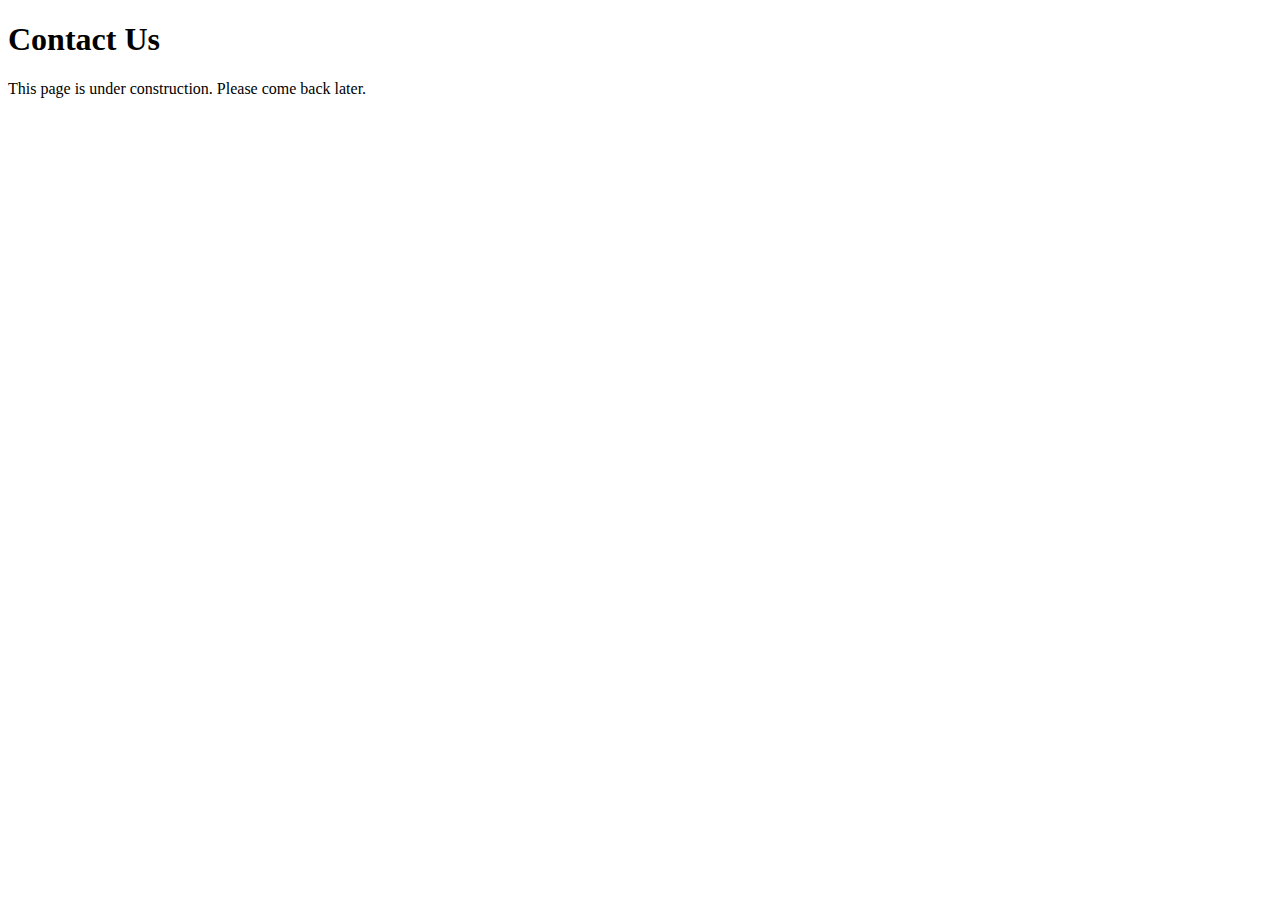
==== pages/contact.html @ f0c8841f "added html pages and header" ====
<!DOCTYPE html>
<html lang="en">
<head>
    <meta charset="UTF-8">
    <meta name="viewport" content="width=device-width, initial-scale=1.0">
    <title>K & K's Quilted Crafts: Contact Us</title>
</head>
<body>
    <h1>Contact Us</h1>
    <p>This page is under construction. Please come back later.</p>
</body>
</html>
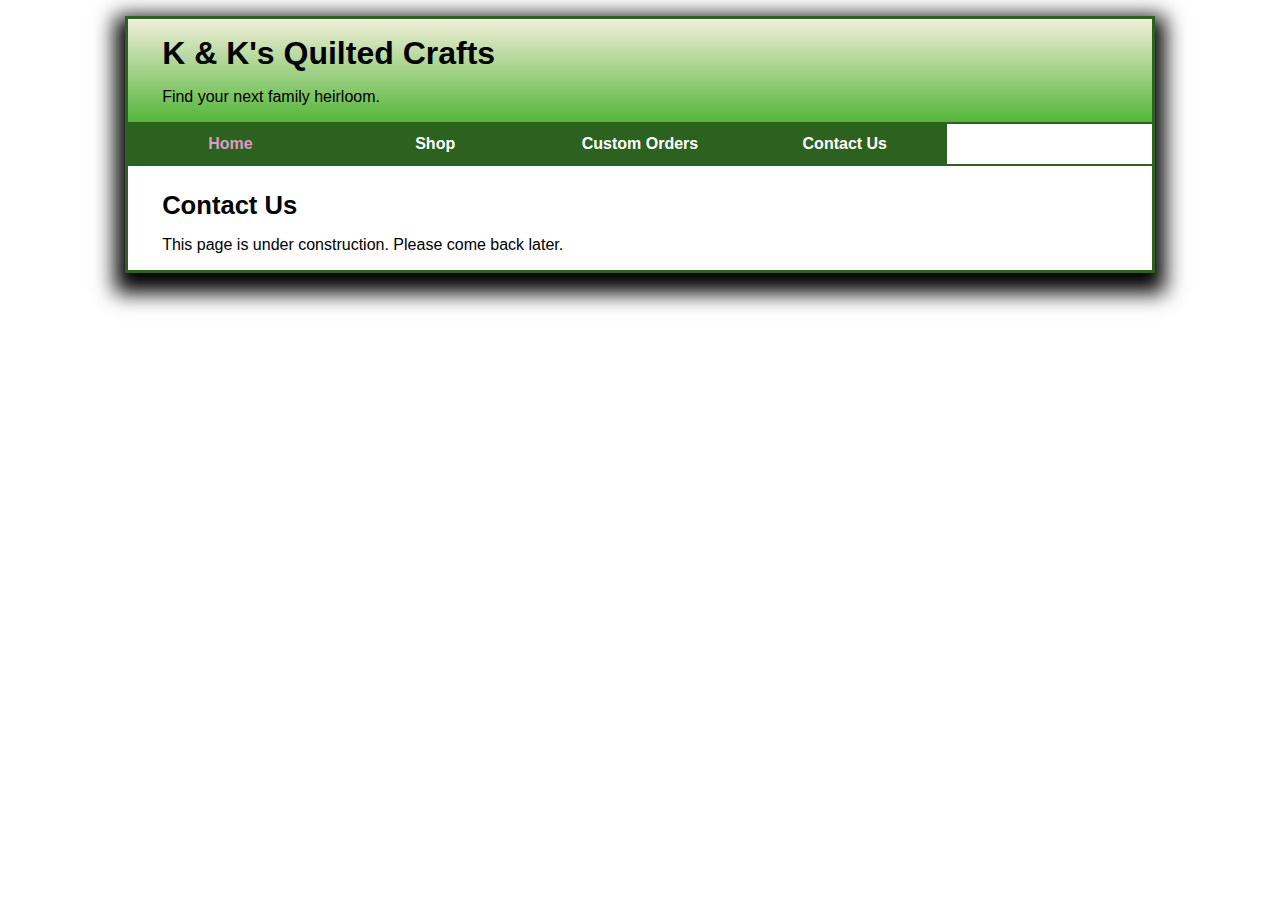
==== commit 2e534e14: "added css, slicknav and first image." ====
--- a/pages/contact.html
+++ b/pages/contact.html
@@ -1,12 +1,39 @@
 <!DOCTYPE html>
 <html lang="en">
-<head>
-    <meta charset="UTF-8">
-    <meta name="viewport" content="width=device-width, initial-scale=1.0">
-    <title>K & K's Quilted Crafts: Contact Us</title>
-</head>
+    <head>
+        <meta charset="UTF-8">
+        <meta name="viewport" content="width=device-width, initial-scale=1.0">
+        <title>K & K's Quilted Crafts: Contact Us</title>
+        <link rel="stylesheet" href="../styles/main.css">
+        <link rel="stylesheet" href="../styles/header_nav_footer.css">
+        <link rel="stylesheet" href="../styles/slicknav.css">
+        <script src="https://code.jquery.com/jquery-3.2.1.min.js"></script>
+        <script src="../js/jquery.slicknav.min.js"></script>
+        <script type="text/javascript">
+            $(document).ready(function(){
+                $('#nav_menu').slicknav({prependTo:"#mobile_menu"})
+            });
+        </script>
+    </head>
+    <header>
+        <h1>K & K's Quilted Crafts</h1>
+        <p>Find your next family heirloom.</p>
+    </header>
 <body>
-    <h1>Contact Us</h1>
-    <p>This page is under construction. Please come back later.</p>
+    <nav id="mobile_menu"></nav>
+	<nav id="nav_menu">
+        <ul>
+            <li><a href="../index.html" class="current">Home</a></li>
+            <li><a href="../pages/shop.html">Shop</a></li>
+            <li><a href="../pages/custom.html">Custom Orders</a></li>
+            <li><a href="../pages/contact.html">Contact Us</a></li>
+        </ul>
+    </nav>
+    <main>
+        <section>
+            <h1>Contact Us</h1>
+            <p>This page is under construction. Please come back later.</p>
+        </section>
+    </main>
 </body>
 </html>--- a/styles/main.css
+++ b/styles/main.css
@@ -0,0 +1,135 @@
+body {
+    font-family: Arial, Helvetica, sans-serif;
+    font-size: 100%;
+    max-width: 1024px;
+    width: 95%;
+    margin: 1em auto;
+    padding: 0;
+    border: 3px solid #2d611f;
+    box-shadow: 0 10px 20px 10px;
+  }
+  
+  h1, h2, h3 p{
+    margin: 0;
+    padding: 0;
+  }
+  
+  a {
+    text-decoration: none;
+    font-weight: bold;
+  }
+  
+  ul{
+    margin: 0;
+    padding: 0;
+  }
+  
+  /*all styles for main*/
+  main{
+    display: flex;
+  }
+  
+  /*all styles for section*/
+  section{
+    flex-basis: 62.7777%;
+    order: 2;
+    padding: 1.5625em 3.3333% 0 3.3333%;
+    /*width: 62.7777%;*/
+    }
+  
+  section h1{
+    font-size: 160%;
+  }
+  section h2{
+    font-size: 130%;
+  }
+  section h3{
+    font-size: 110%;
+    color: #060c04;
+  }
+  
+  section ul {
+    padding-left: 2em;
+  }
+  
+  section a:link, section a:visited {
+    color: #db9dc3;
+  }
+  section a:hover, section a:focus {
+    color: #2d611f;
+  }
+  
+  section img.icon {
+    float: left;
+    margin-right: 10px;
+    width: 32px;
+    vertical-align: middle;
+    transition: transform 2s ease-out;
+  }
+  
+  section img.icon:hover {
+    transform: scale(1.1);
+  }
+  
+  
+  /*all styles for aside*/
+  aside {
+    flex-basis: 27.2222%;
+    order: 1;
+    padding: 1.5625em 0 0 3.3333%;
+    /* width: 27.2222%; */
+  }
+  
+  aside h2{
+    color: #db9dc3;
+    font-size: 125%;
+    padding: 0 0 .5em 0;
+  }
+  
+  aside ul {
+    padding-left: 1em;
+  }
+  
+  aside li{
+    line-height: 1.5em;
+  }
+  aside a:link, aside a:visited {
+    font-weight: bold;
+    color: #2d611f;
+    text-decoration: none;
+  }
+  aside a:hover, aside a:focus {
+    color: #db9dc3;
+    text-decoration: none;
+  }
+  
+  #mobile_menu{
+    display: none;
+  }
+  
+  /*media queries*/
+  @media only screen and (max-width: 900px){
+    body {
+      font-size: 90%;
+      box-shadow: none;
+    }
+  }
+  
+  @media only screen and (max-width: 767px){
+    main {
+      flex-direction: column;
+    }
+    section {
+      order: 1;
+    }
+    aside {
+      order: 2;
+      padding: .5em 3.3333% 1em 3.3333%;
+    }
+  }
+  
+  @media only screen and (max-width: 479px){
+    
+  }
+  
+  --- a/styles/header_nav_footer.css
+++ b/styles/header_nav_footer.css
@@ -0,0 +1,140 @@
+/*all styles for header*/
+header {
+    background-image: linear-gradient(to bottom, #f1eed9 0%, #54b63a 100%);
+    padding: 1em 3.3333% 0;
+    border-bottom: 2px solid #2d611f;
+  }
+  
+  header img {
+    float: left;
+    width: 15.5555%;
+    max-width: 140px;
+    min-width: 70px;
+  }
+  
+  header h2{
+    font-size: 250%;
+    font-style: italic;
+    color: #2d611f;
+    text-indent: 5%;
+    text-shadow: 3px 3px 3px #2d611f;
+  }
+  
+  header h3{
+    font-size: 150%;
+    text-indent: 5%;
+  }
+  
+  /*all styles for nav menu*/
+  
+  #nav_menu{
+    clear: both;
+    display: flex;
+    justify-content: space-between;
+    border-bottom: 2px solid #2d611f;
+  
+  }
+  
+  #nav_menu ul{
+    flex-basis: 100%;
+    list-style: none;
+    position: relative;
+  }
+  
+  #nav_menu ul li{
+    float: left;
+    width: 20%;
+    margin: 0;
+    padding: 0;
+  }
+  
+  #nav_menu ul ul{
+    display: none;
+  }
+  
+  #nav_menu ul ul li{
+    float: none;
+  }
+  
+  #nav_menu ul li:hover > ul, #nav_menu ul li:focus > ul{
+    display: flex;
+    width: 100%;
+    flex-direction: column;
+    position: absolute;
+  }
+  
+  #nav_menu ul li a{
+    text-align: center;
+    display: block;
+    padding: .7em 0;
+    background-color: #2d611f;
+    font-weight: bold;
+    color: white;
+  }
+  
+  #nav_menu ul li a.current{
+    color: #db9dc3;
+  }
+  
+  #nav_menu ul li a:hover, #nav_menu ul li a:focus{
+    background-color: #54b63a;
+  }
+  
+  #nav_menu ul li:hover ul{
+    width: 100%;
+  }
+
+  /*all styles for footer*/
+footer {
+    clear: both;
+    background-color: #2d611f;
+    padding: .4em 3.33333%;
+  }
+  footer p {
+    font-size: 80%;
+    color: white;
+    text-align: center;
+  }
+
+  footer p a:link, footer p a:visited{
+    color:black;
+  }
+
+  footer p a:hover, footer p a:focus{
+    color: white;
+  }
+
+  /*all styles for media queries*/
+  @media only screen and (max-width: 767px){
+    
+    #nav_menu{
+      display: none;
+    }
+    #mobile_menu{
+      display: block;
+      text-align: right;
+    }
+
+    #mobile_menu a{
+      color: #db9dc3;
+    }
+    .slicknav_menu{
+      background: #2d611f !important;
+      padding: 3px !important;
+    }
+
+    a.slicknav_btn{
+      background: #2d611f;
+    }
+  }
+
+  @media only screen and (max-width: 479px){
+    header h2 {
+      font-size: 210%;
+    }
+    
+    header h3 {
+      font-size: 100%;
+    }
+  }
+  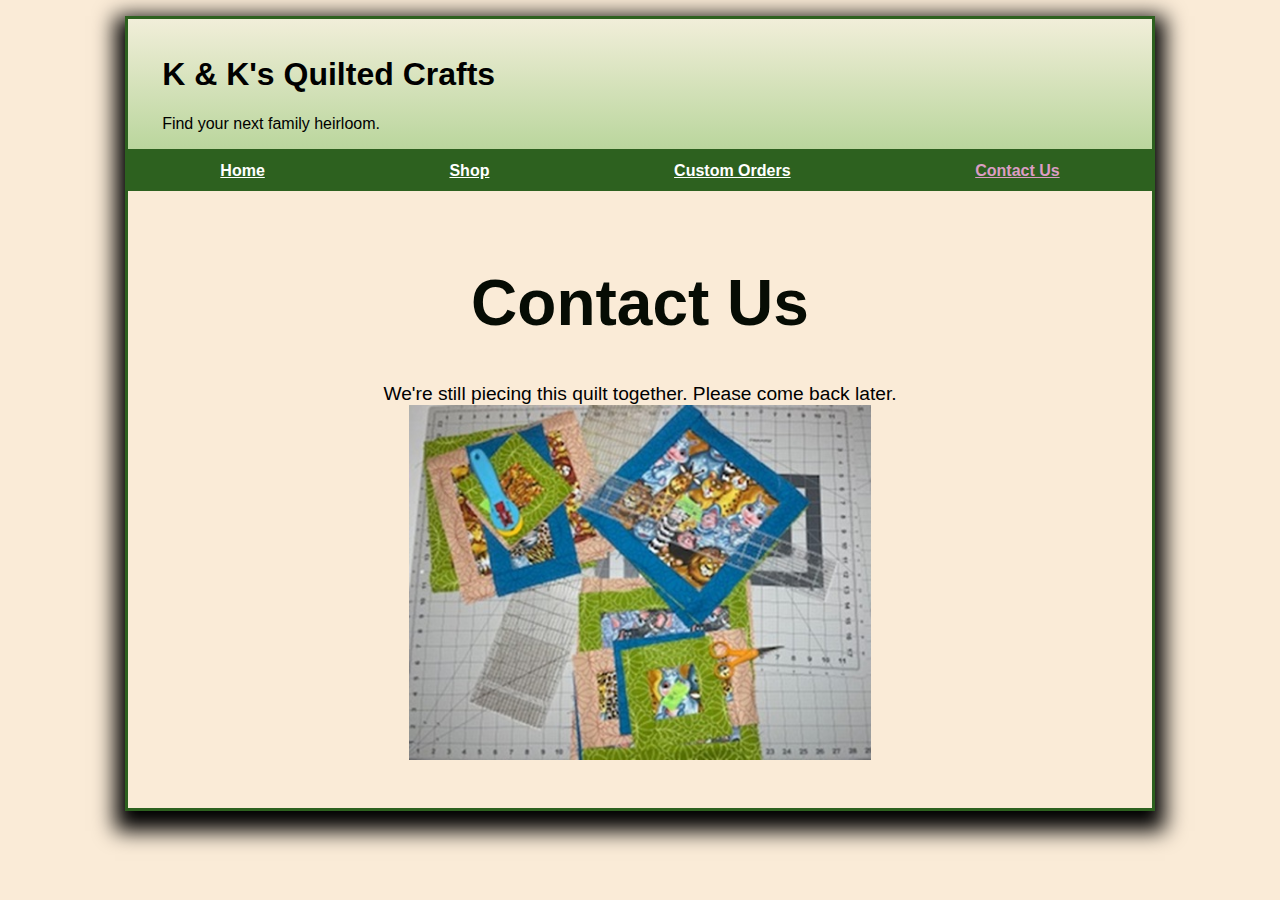
==== commit 5d9dcc4f: "added pages.css, updated index" ====
--- a/pages/contact.html
+++ b/pages/contact.html
@@ -6,6 +6,7 @@
         <title>K & K's Quilted Crafts: Contact Us</title>
         <link rel="stylesheet" href="../styles/main.css">
         <link rel="stylesheet" href="../styles/header_nav_footer.css">
+        <link rel="stylesheet" href="../styles/pages.css">
         <link rel="stylesheet" href="../styles/slicknav.css">
         <script src="https://code.jquery.com/jquery-3.2.1.min.js"></script>
         <script src="../js/jquery.slicknav.min.js"></script>
@@ -23,16 +24,17 @@
     <nav id="mobile_menu"></nav>
 	<nav id="nav_menu">
         <ul>
-            <li><a href="../index.html" class="current">Home</a></li>
+            <li><a href="../index.html">Home</a></li>
             <li><a href="../pages/shop.html">Shop</a></li>
             <li><a href="../pages/custom.html">Custom Orders</a></li>
-            <li><a href="../pages/contact.html">Contact Us</a></li>
+            <li><a href="../pages/contact.html" class="current">Contact Us</a></li>
         </ul>
     </nav>
     <main>
         <section>
             <h1>Contact Us</h1>
-            <p>This page is under construction. Please come back later.</p>
+            <p>We're still piecing this quilt together. Please come back later.</p>
+            <img src="../images/in-progress.jpg" alt="Pieces of a quilt on top of a cutting mat.">
         </section>
     </main>
 </body>
--- a/styles/main.css
+++ b/styles/main.css
@@ -7,100 +7,63 @@
     padding: 0;
     border: 3px solid #2d611f;
     box-shadow: 0 10px 20px 10px;
+    background-color: antiquewhite;
   }
-  
-  h1, h2, h3 p{
-    margin: 0;
-    padding: 0;
-  }
-  
-  a {
-    text-decoration: none;
-    font-weight: bold;
-  }
-  
-  ul{
-    margin: 0;
-    padding: 0;
-  }
-  
-  /*all styles for main*/
+
   main{
     display: flex;
+    justify-content: space-around;
   }
-  
-  /*all styles for section*/
+
   section{
-    flex-basis: 62.7777%;
-    order: 2;
-    padding: 1.5625em 3.3333% 0 3.3333%;
-    /*width: 62.7777%;*/
+    order: 1;
+    padding: 1em;
     }
   
   section h1{
-    font-size: 160%;
-  }
-  section h2{
-    font-size: 130%;
-  }
-  section h3{
-    font-size: 110%;
+    font-size: 200%;
     color: #060c04;
   }
-  
-  section ul {
-    padding-left: 2em;
+
+  #featuredImage{
+    display: flex;
+    justify-content: center;
   }
-  
-  section a:link, section a:visited {
-    color: #db9dc3;
+
+  #featuredImage img {
+    display: block;
+    max-width: 100%;
+    height: auto;
+    margin: 0 auto;
   }
-  section a:hover, section a:focus {
-    color: #2d611f;
+
+  #aboutUs{
+    padding: 1em;
   }
-  
-  section img.icon {
-    float: left;
-    margin-right: 10px;
-    width: 32px;
-    vertical-align: middle;
-    transition: transform 2s ease-out;
+
+  #aboutUs h1{
+    text-align: center;
   }
-  
-  section img.icon:hover {
-    transform: scale(1.1);
+
+  #clarify{
+    font-style: oblique;
   }
-  
-  
-  /*all styles for aside*/
+
+   
   aside {
-    flex-basis: 27.2222%;
-    order: 1;
-    padding: 1.5625em 0 0 3.3333%;
-    /* width: 27.2222%; */
+    background-color: #bad69d;
+    order: 2;
+    padding: 2em;
   }
   
   aside h2{
-    color: #db9dc3;
+    color: #060c04;
     font-size: 125%;
     padding: 0 0 .5em 0;
   }
-  
-  aside ul {
-    padding-left: 1em;
-  }
-  
-  aside li{
-    line-height: 1.5em;
-  }
-  aside a:link, aside a:visited {
-    font-weight: bold;
-    color: #2d611f;
-    text-decoration: none;
-  }
-  aside a:hover, aside a:focus {
-    color: #db9dc3;
-    text-decoration: none;
+
+  aside h3{
+    font-size: 90%;
   }
   
   #mobile_menu{
@@ -122,14 +85,26 @@
     section {
       order: 1;
     }
-    aside {
+    #featuredRail {
       order: 2;
       padding: .5em 3.3333% 1em 3.3333%;
     }
   }
   
   @media only screen and (max-width: 479px){
-    
+    section {
+      display: flex;
+      flex-direction: column;
+      align-items: center;
+    }
+    #featuredImage, #featuredRail, #aboutUs {
+      width: 100%;
+      padding: 1em;
+      text-align: center;
+    }
+    #mobile_menu {
+      display: block;
+    }
   }
   
   --- a/styles/header_nav_footer.css
+++ b/styles/header_nav_footer.css
@@ -1,6 +1,6 @@
 /*all styles for header*/
 header {
-    background-image: linear-gradient(to bottom, #f1eed9 0%, #54b63a 100%);
+    background-image: linear-gradient(to bottom, #f1eed9 0%, #bad69d 100%);
     padding: 1em 3.3333% 0;
     border-bottom: 2px solid #2d611f;
   }
@@ -27,33 +27,30 @@
   
   /*all styles for nav menu*/
   
-  #nav_menu{
-    clear: both;
-    display: flex;
-    justify-content: space-between;
-    border-bottom: 2px solid #2d611f;
-  
-  }
-  
-  #nav_menu ul{
-    flex-basis: 100%;
-    list-style: none;
-    position: relative;
-  }
-  
-  #nav_menu ul li{
-    float: left;
-    width: 20%;
+  #nav_menu {
+    width: 100%;
     margin: 0;
     padding: 0;
+    background-color: #2d611f;
   }
-  
-  #nav_menu ul ul{
-    display: none;
+
+  #nav_menu ul {
+      display: flex;
+      justify-content: space-around;
+      padding: 0;
+      margin: 0;
+      width: 100%;
   }
-  
-  #nav_menu ul ul li{
-    float: none;
+
+  #nav_menu ul li {
+      list-style: none;
+      width: auto;
+  }
+
+  #nav_menu ul li a {
+      display: block;
+      width: 100%;
+      text-align: center;
   }
   
   #nav_menu ul li:hover > ul, #nav_menu ul li:focus > ul{
@@ -77,7 +74,7 @@
   }
   
   #nav_menu ul li a:hover, #nav_menu ul li a:focus{
-    background-color: #54b63a;
+    background-color: #bad69d;
   }
   
   #nav_menu ul li:hover ul{
--- a/styles/pages.css
+++ b/styles/pages.css
@@ -0,0 +1,20 @@
+section{
+    display: block;
+    font-size: 200%;
+    text-align: center;
+    font-weight: bold;
+    margin-bottom: .5em;
+}
+
+section p{
+    font-size: 60%;
+    font-weight: normal;
+    margin: 0 auto;
+}
+
+img {
+    max-width: 90%;
+    margin: 0 auto;
+    height: auto;
+    display: block;
+  }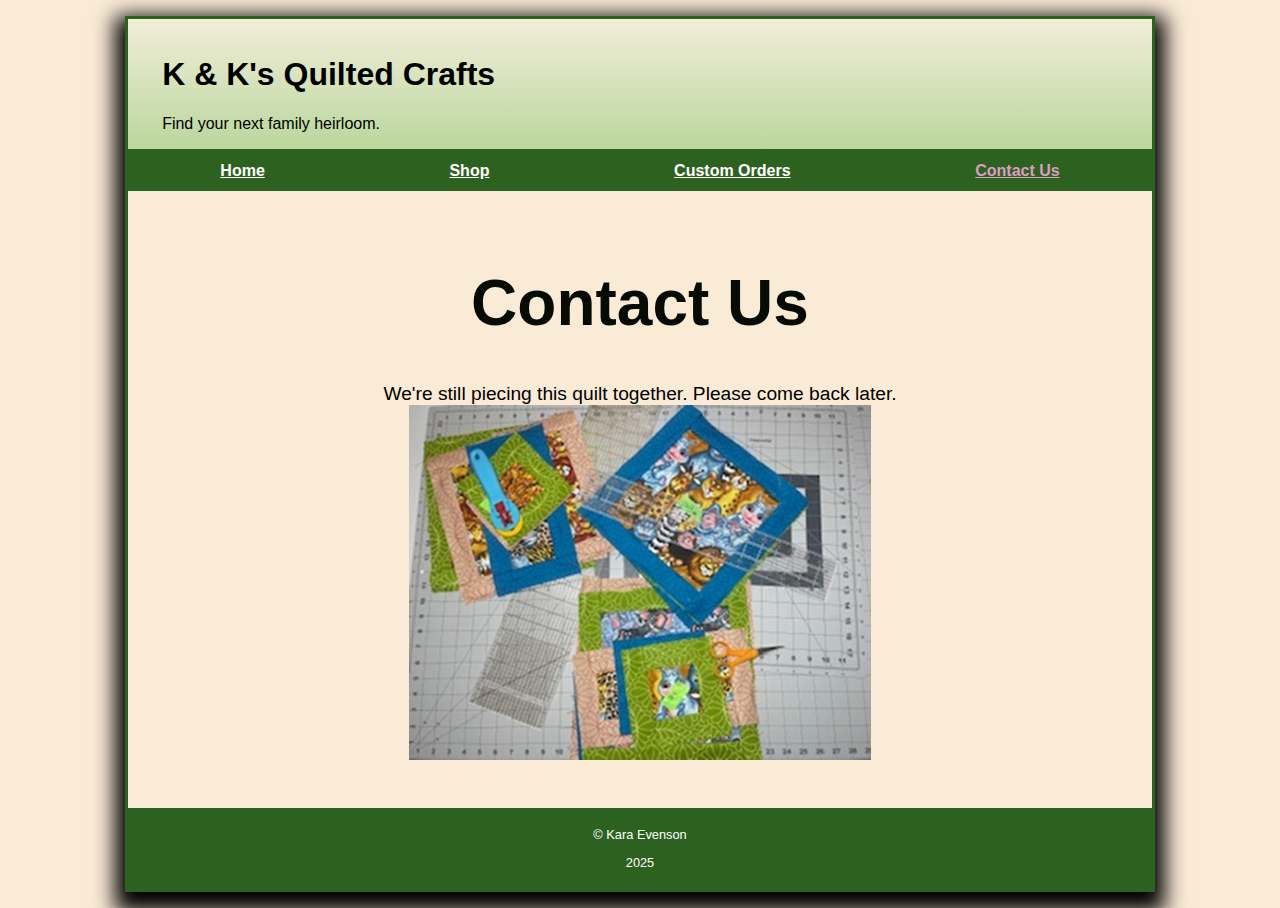
==== commit 86781f6e: "updated feedback" ====
--- a/pages/contact.html
+++ b/pages/contact.html
@@ -38,4 +38,8 @@
         </section>
     </main>
 </body>
+<footer>
+    <p>&copy; Kara Evenson</p>
+    <p>2025</p>
+</footer>
 </html>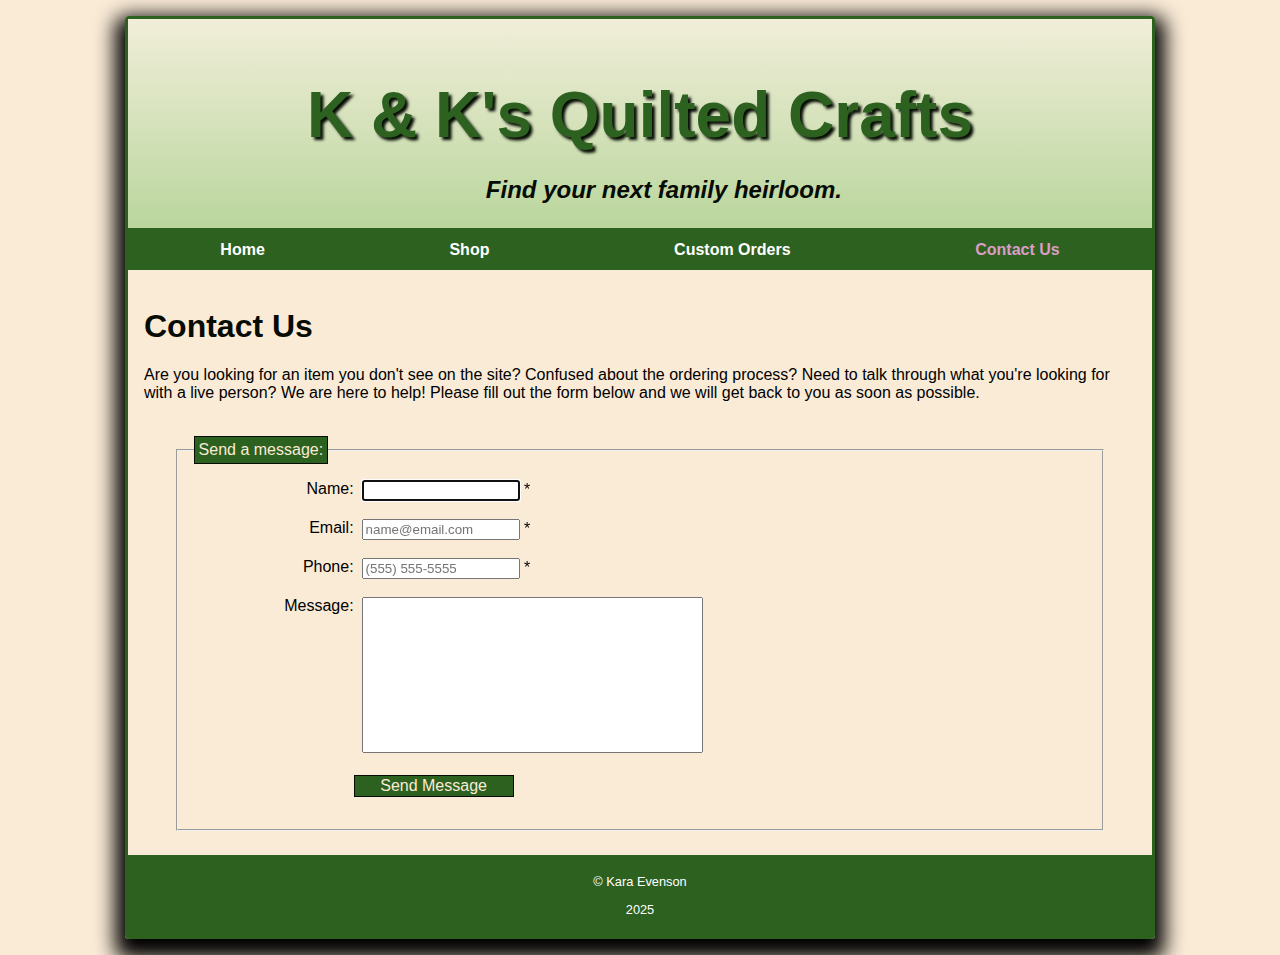
==== commit 86f7103a: "contact page working" ====
--- a/pages/contact.html
+++ b/pages/contact.html
@@ -18,7 +18,7 @@
     </head>
     <header>
         <h1>K & K's Quilted Crafts</h1>
-        <p>Find your next family heirloom.</p>
+        <h3>Find your next family heirloom.</h3>
     </header>
 <body>
     <nav id="mobile_menu"></nav>
@@ -33,10 +33,41 @@
     <main>
         <section>
             <h1>Contact Us</h1>
-            <p>We're still piecing this quilt together. Please come back later.</p>
-            <img src="../images/in-progress.jpg" alt="Pieces of a quilt on top of a cutting mat.">
+            <p>Are you looking for an item you don't see on the site? Confused about the ordering process? Need to talk through what you're looking for with a live person? We are here to help! Please fill out the form below and we will get back to you as soon as possible.</p>
+            <br>
+                <fieldset>
+                    <legend>Send a message:</legend>
+                    <div class="inputs">
+                        <label for="name">Name:</label>
+                        <input type="text" id="contact_name" name="contact_name" value="" autofocus>
+                        <span>*</span>
+                    </div>
+                    <br>
+                    <div class="inputs">
+                        <label for="email">Email:</label>
+                        <input type="email" id="email" name="email" value="" placeholder="name@email.com">
+                        <span>*</span>
+                    </div>
+                    <br>
+                    <div class="inputs">
+                        <label for="phone">Phone:</label>
+                        <input type="tel" id="phone" name="phone" value="" placeholder="(555) 555-5555">
+                        <span>*</span>
+                    </div>
+                    <br>
+                    <div class="inputs">
+                        <label for="message">Message:</label>
+                        <textarea name="message" id="message" cols="40" rows="10"></textarea>
+                    </div>
+                    <br>
+                    <div class="inputs" id="button">
+                        <button type="button" id="submit_button" value="submit_button">Send Message</button>
+                    </div>
+                    <p id="successMessage"></p>
+                </fieldset>
         </section>
     </main>
+    <script src="../js/contact.js"></script>
 </body>
 <footer>
     <p>&copy; Kara Evenson</p>
--- a/styles/main.css
+++ b/styles/main.css
@@ -8,6 +8,7 @@
     border: 3px solid #2d611f;
     box-shadow: 0 10px 20px 10px;
     background-color: antiquewhite;
+    border-radius: 4px;
   }
 
   main{
@@ -16,7 +17,7 @@
   }
 
   section{
-    order: 1;
+    order: 2;
     padding: 1em;
     }
   
@@ -37,11 +38,13 @@
     margin: 0 auto;
   }
 
-  #aboutUs{
+  #rightRail{
+    order: 3;
     padding: 1em;
+    width: 33%;
   }
 
-  #aboutUs h1{
+  #rightRail h1{
     text-align: center;
   }
 
@@ -49,14 +52,14 @@
     font-style: oblique;
   }
 
-   
-  aside {
+  #featuredRail {
     background-color: #bad69d;
-    order: 2;
+    order: 1;
     padding: 2em;
+    width: 20%;
   }
   
-  aside h2{
+  #featuredRail h2{
     color: #060c04;
     font-size: 125%;
     padding: 0 0 .5em 0;
@@ -68,6 +71,10 @@
   
   #mobile_menu{
     display: none;
+  }
+
+  #aboutUs a{
+    color: #2d611f;
   }
   
   /*media queries*/
--- a/styles/header_nav_footer.css
+++ b/styles/header_nav_footer.css
@@ -11,18 +11,22 @@
     max-width: 140px;
     min-width: 70px;
   }
-  
-  header h2{
-    font-size: 250%;
-    font-style: italic;
+
+  header h1 {
+    font-family: 'Arial black', sans-serif;
+    font-size: 400%;
     color: #2d611f;
-    text-indent: 5%;
-    text-shadow: 3px 3px 3px #2d611f;
+    text-align: center;
+    text-shadow: 3px 3px 3px #060c04;
+    margin-bottom: 0;
   }
   
   header h3{
     font-size: 150%;
+    font-style: oblique;
     text-indent: 5%;
+    text-align: center;
+    color: #060c04;
   }
   
   /*all styles for nav menu*/
@@ -51,6 +55,7 @@
       display: block;
       width: 100%;
       text-align: center;
+      text-decoration: none;
   }
   
   #nav_menu ul li:hover > ul, #nav_menu ul li:focus > ul{
--- a/styles/pages.css
+++ b/styles/pages.css
@@ -1,20 +1,45 @@
 section{
     display: block;
-    font-size: 200%;
-    text-align: center;
-    font-weight: bold;
+    font-size: 100%;
     margin-bottom: .5em;
 }
 
-section p{
-    font-size: 60%;
-    font-weight: normal;
+fieldset{
+    display: block;
     margin: 0 auto;
+    padding: 1em;
+    width: 90%;
 }
 
-img {
-    max-width: 90%;
-    margin: 0 auto;
-    height: auto;
-    display: block;
-  }+fieldset legend{
+    background-color: #2d611f;
+    border: 1px solid #060c04;
+    color: antiquewhite;
+    padding: .25em;
+}
+
+fieldset label{
+    float: left;
+    width: 10em;
+    margin-right: .5em;
+    text-align: right;
+}
+
+fieldset input{
+    min-width: 150px;
+    width: 10em;
+    margin-right: auto;
+}
+
+fieldset textarea{
+    resize: none;
+}
+
+fieldset button{
+    margin-left: 10em;
+    width: 10em;
+    background-color: #2d611f;
+    color: antiquewhite;
+    border: 1px solid #060c04;
+    font-size: 100%;
+}